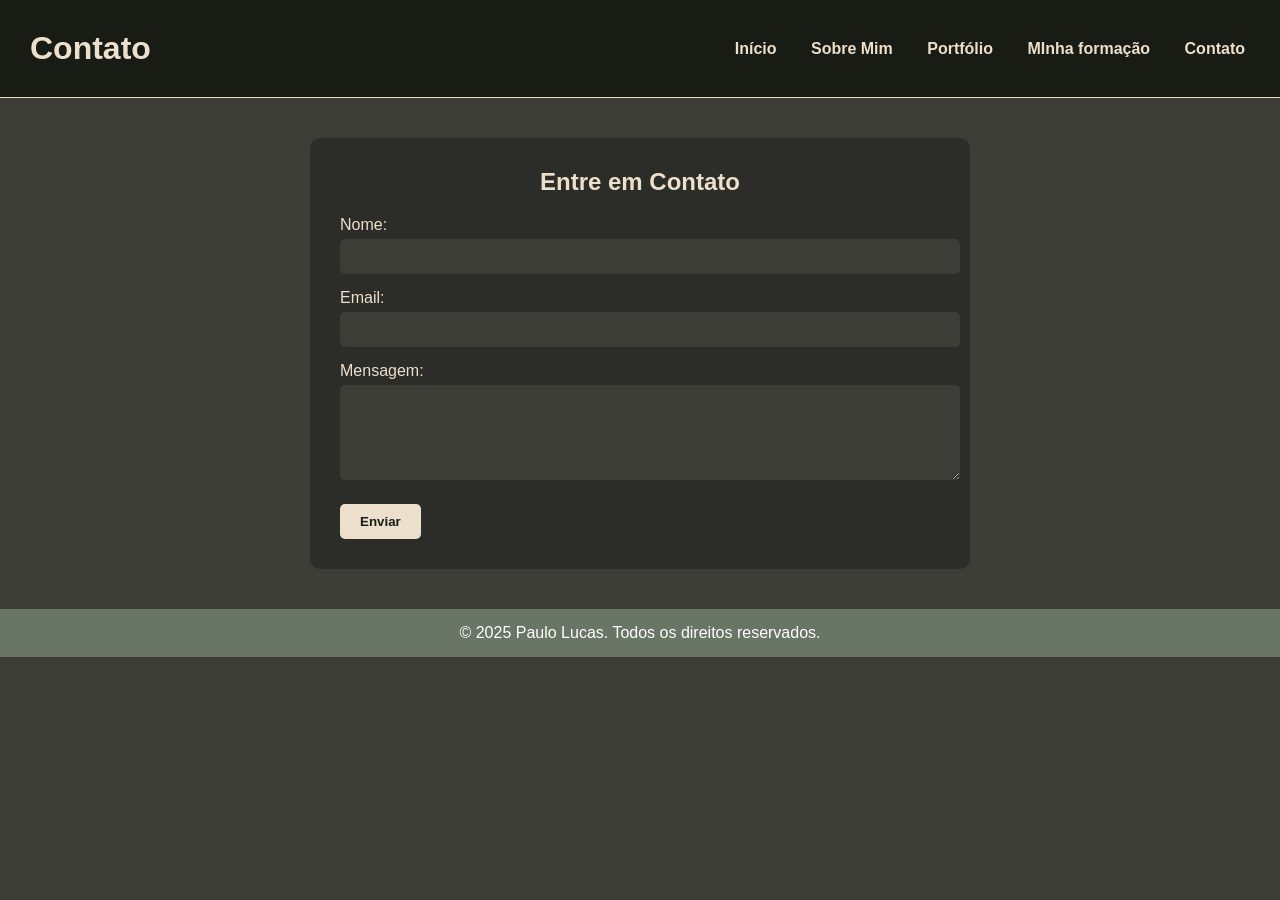
==== contato.html @ 901b5ffd "Add files via upload" ====
<!DOCTYPE html>
<html lang="en">
<head>
    <meta charset="UTF-8">
    <meta name="viewport" content="width=device-width, initial-scale=1.0">
    <link rel="stylesheet" href="style.css">
    <title>Paulo Lucas</title>
</head>
<body>
    <header> <!-- Header igual em todas as paginas -->
        <h1>Contato</h1>
        <nav>
            <a href="index.html">Início</a>
            <a href="sobreMim.html">Sobre Mim</a>
            <a href="portfolio.html">Portfólio</a>
            <a href="minhaFormacao.html">MInha formação</a>
            <a href="contato.html">Contato</a>
        </nav>
    </header>
    <section class="contato">
        <h2>Entre em Contato</h2>
        <form> <!-- Criação do formulario de contato -->
            <label for="nome">Nome:</label>
            <input type="text" id="nome" name="nome" required>
    
            <label for="email">Email:</label>
            <input type="email" id="email" name="email" required>
    
            <label for="mensagem">Mensagem:</label>
            <textarea id="mensagem" name="mensagem" rows="5" required></textarea>
    
            <button type="submit">Enviar</button> <!-- Botão de enviar, que nesse caso é apenas visual. -->
        </form>
    </section>
    <footer>
        <p>© 2025 Paulo Lucas. Todos os direitos reservados.</p>
    </footer>
    
</body>
</html>
---- style.css ----
/* Zerando formatações */
* {
    padding: 0;
    margin: 0;
}

/* Formatações gerais de fonte, cor e background da pagina */
body {
    background-color: #3C3D37;
    color: #ECDFCC;
    font-family: 'Segoe UI', sans-serif;
}

/* Formatando o header */
header {
    background-color: #181C14;
    padding: 20px;
    display: flex;
    justify-content: space-between;
    border-bottom: 1px solid #ECDFCC;
}

/* Deixando o h1 à esquerda */
header h1 {
    float: left;
    padding: 10px;
}

/* Deixando o menu à direita */
nav {
    margin-top: 20px;
}

/* Formatando os links do menu */
nav a {
    color: #ECDFCC;
    font-weight: bolder;
    text-decoration: none;
    padding: 5px 15px;
}

/* Estilizando os elementos do menu para quando tiverem o mouse sobre eles */
nav a:hover {
    color: #181C14;
    font-weight: bold;
    background-color: #ECDFCC;
    border-radius: 5px;
    transition: color 0.2s ease;
}

/* Formatação da section, que vai em todas as paginas */
.inicio {
    display: flex;
    justify-content: space-between;
    align-items: center;
    background-color: #2C2D28; 
    padding: 40px 20px;
    border-radius: 15px;
    margin: 30px;
    text-align: justify;
}


/* Formatação dos textos da section */
.apresentacao {
    flex: 1;
    margin-right: 30px;
}

/* Formatação do titulo dos textos da section */
.apresentacao h2 {
    color: #F0EBD8;
    margin-bottom: 15px;
}

/* Formatação dos paragrafos dos textos da section */
.apresentacao p {
    line-height: 1.6;
    color: #D9CFC1;
}

/* Formatação da imagem da section da pagina inicial */
.foto img {
    width: 200px;
    border-radius: 10px;
    box-shadow: 0 0 10px rgba(0,0,0,0.6);
}

/* Formatação da section da pagina contato */
.contato {
    max-width: 600px;
    margin: 40px auto;
    background-color: #2C2D28;
    padding: 30px;
    border-radius: 10px;
    color: #ECDFCC;
}

.contato h2 {
    text-align: center;
    margin-bottom: 20px;
}

/* Formatações do formulario da pagina contato*/
form label {
    display: block;
    margin-top: 15px;
    margin-bottom: 5px;
}

form input, form textarea {
    width: 100%;
    padding: 10px;
    border: none;
    border-radius: 5px;
    background-color: #3C3D37;
    color: #ECDFCC;
}

form button {
    margin-top: 20px;
    padding: 10px 20px;
    background-color: #ECDFCC;
    color: #181C14;
    border: none;
    border-radius: 5px;
    font-weight: bold;
    cursor: pointer;
}

form button:hover {
    background-color: #C8B89D;
}

.portfolio {
    padding: 30px;
    color: #ECDFCC;
    max-width: 900px;
    margin: auto;
}

.projetos {
    display: grid;
    grid-template-columns: repeat(auto-fit, minmax(250px, 1fr));
    gap: 20px;
    margin-top: 20px;
}

.projeto {
    background-color: #2C2D28;
    padding: 20px;
    border-radius: 8px;
    box-shadow: 0 0 5px rgba(0,0,0,0.3);
}

.projeto h3 {
    margin-bottom: 10px;
    color: #F0EBD8;
}

.projeto a {
    display: inline-block;
    margin-top: 10px;
    color: #ECDFCC;
    text-decoration: underline;
}



/* Formatação do footer */
footer{
    clear:both;
    text-align: center;
    padding: 15px;
    background: #697565;
    color: #ffffff  ;
}
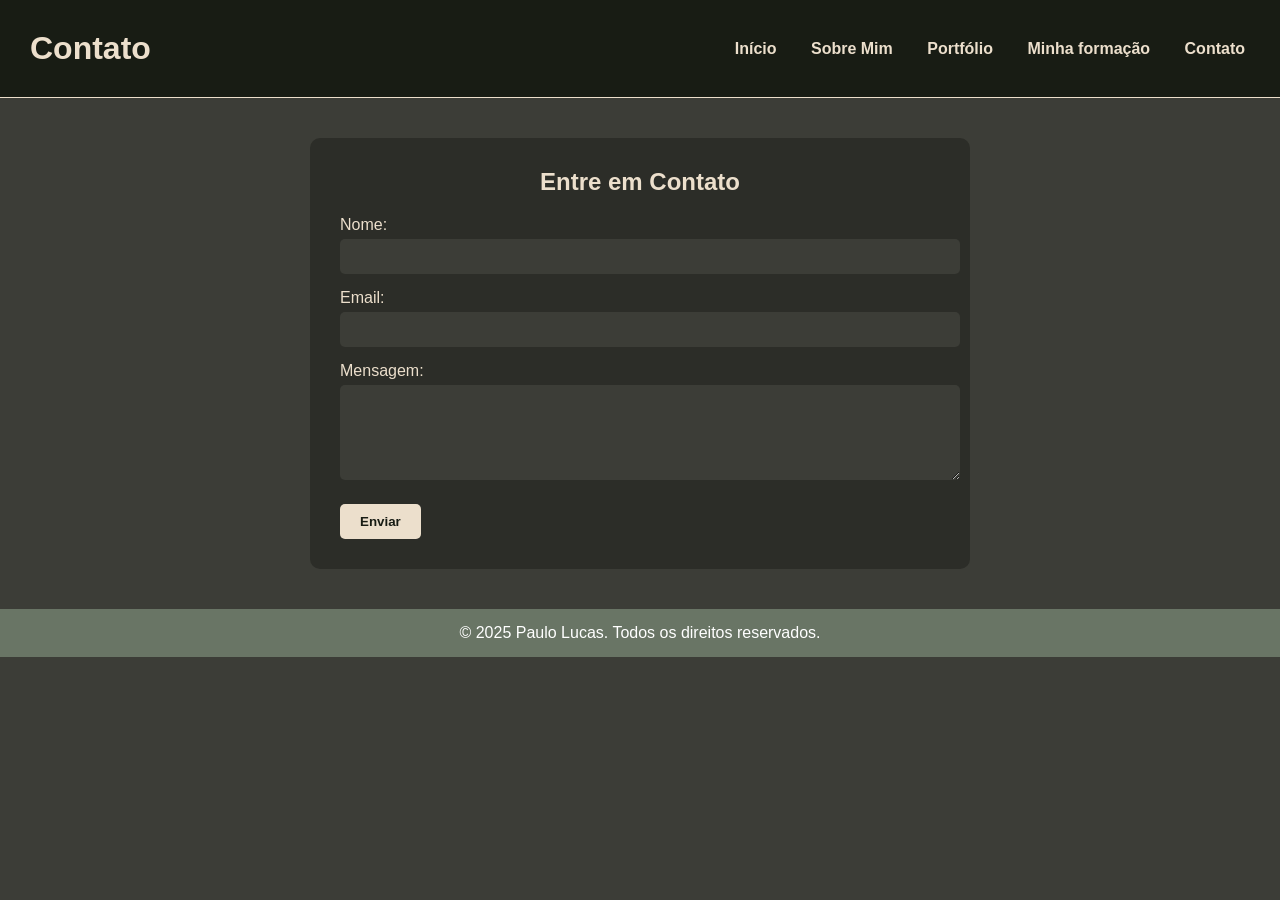
==== commit 5c0e7a74: "Update contato.html" ====
--- a/contato.html
+++ b/contato.html
@@ -13,7 +13,7 @@
             <a href="index.html">Início</a>
             <a href="sobreMim.html">Sobre Mim</a>
             <a href="portfolio.html">Portfólio</a>
-            <a href="minhaFormacao.html">MInha formação</a>
+            <a href="minhaFormacao.html">Minha formação</a>
             <a href="contato.html">Contato</a>
         </nav>
     </header>
@@ -37,4 +37,4 @@
     </footer>
     
 </body>
-</html>+</html>
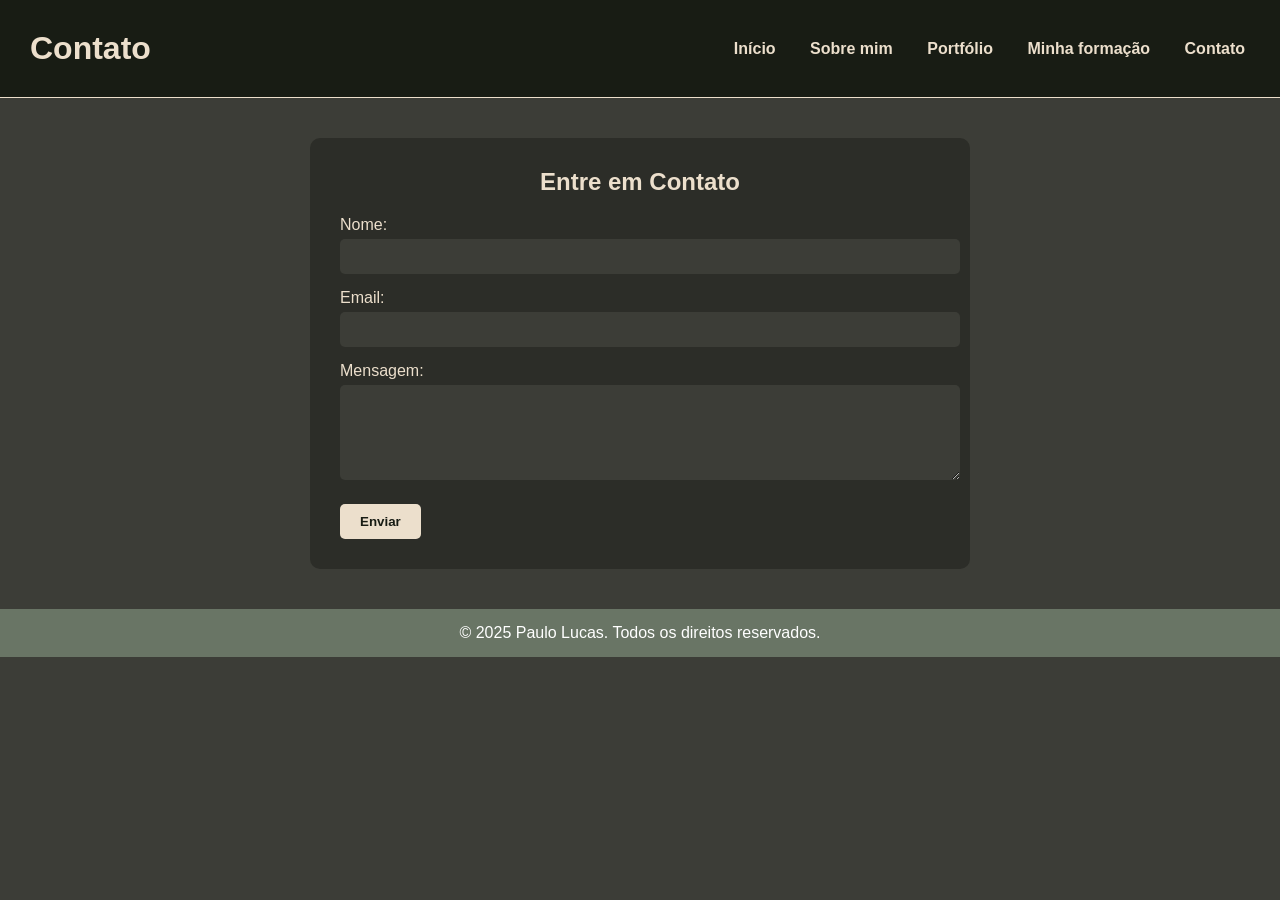
==== commit 7faebd33: "Update contato.html" ====
--- a/contato.html
+++ b/contato.html
@@ -11,7 +11,7 @@
         <h1>Contato</h1>
         <nav>
             <a href="index.html">Início</a>
-            <a href="sobreMim.html">Sobre Mim</a>
+            <a href="sobreMim.html">Sobre mim</a>
             <a href="portfolio.html">Portfólio</a>
             <a href="minhaFormacao.html">Minha formação</a>
             <a href="contato.html">Contato</a>
